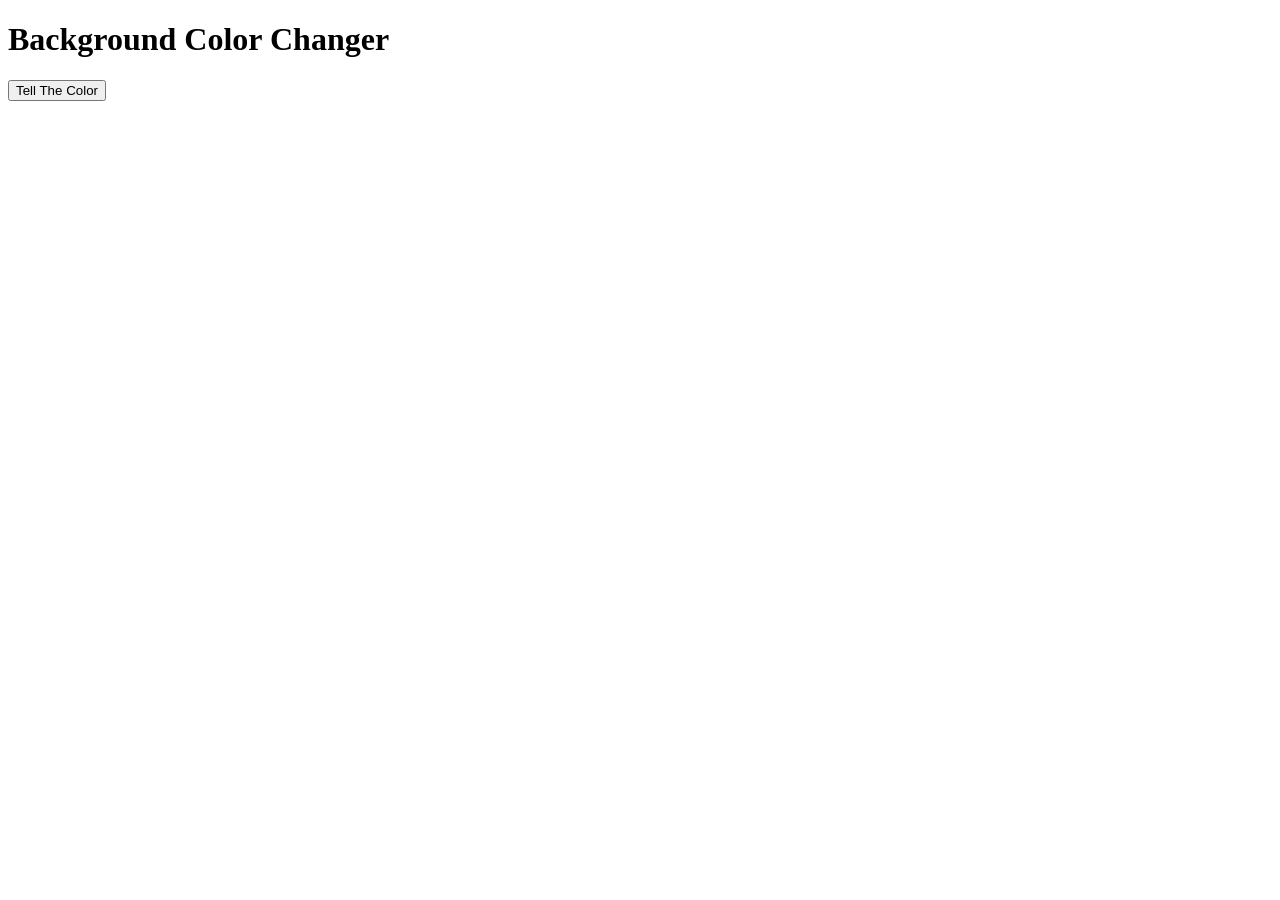
==== index.html @ 2ec83c93 "Add files via upload" ====
<!DOCTYPE html>
<html lang="en">
<head>
    <meta charset="UTF-8">
    <meta name="viewport" content="width=device-width, initial-scale=1.0">
    <title>Document</title>
    <link rel="stylesheet" href="HW_26.6.26.css">
    <script defer src="HW_26.6.26.js"></script>
</head>
<body>
    <div class="container">
        <h1 class="title">Background Color Changer</h1>
        <button class="listenBtn">Tell The Color</button>
    </div>
</body>
</html>
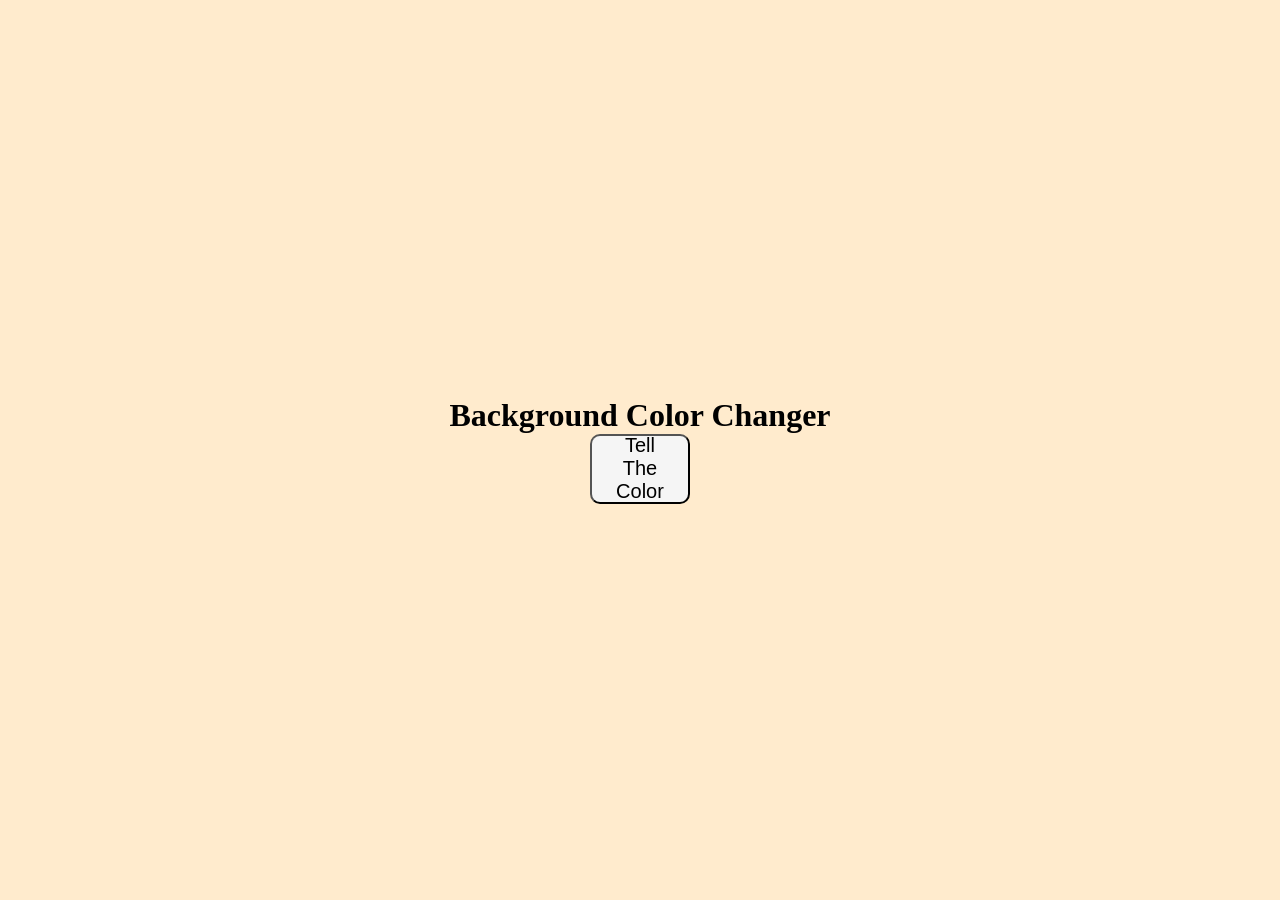
==== commit c1196020: "Update index.html" ====
--- a/index.html
+++ b/index.html
@@ -4,8 +4,8 @@
     <meta charset="UTF-8">
     <meta name="viewport" content="width=device-width, initial-scale=1.0">
     <title>Document</title>
-    <link rel="stylesheet" href="HW_26.6.26.css">
-    <script defer src="HW_26.6.26.js"></script>
+    <link rel="stylesheet" href="style.css">
+    <script defer src="script.js"></script>
 </head>
 <body>
     <div class="container">
@@ -13,4 +13,4 @@
         <button class="listenBtn">Tell The Color</button>
     </div>
 </body>
-</html>+</html>
--- a/style.css
+++ b/style.css
@@ -0,0 +1,36 @@
+*{
+    margin: 0%
+}
+
+.container{
+    .container 
+    background-color: ;
+    height: 100vh;
+    display: flex;
+    flex-direction: column;
+    justify-content: center;
+    justify-content: center;
+    align-items: center;
+    font-family: fantasy;
+    background-color: blanchedalmond;
+}
+
+.listenBtn {
+    display: flex;
+    justify-content: center;
+    align-items: center;
+    font-family: 'Franklin Gothic Medium', 'Arial Narrow', Arial, sans-serif;
+    font-size: 20px;
+    background: #f5f5f5;
+    padding: 2%;
+    width: 100px;
+    height: 70px;
+    border-radius: 10px;
+    transition: 0.3s;
+}
+
+.listenBtn:hover {
+    background: orange;
+    color: white;
+    transform: translateY(-5px);
+}
